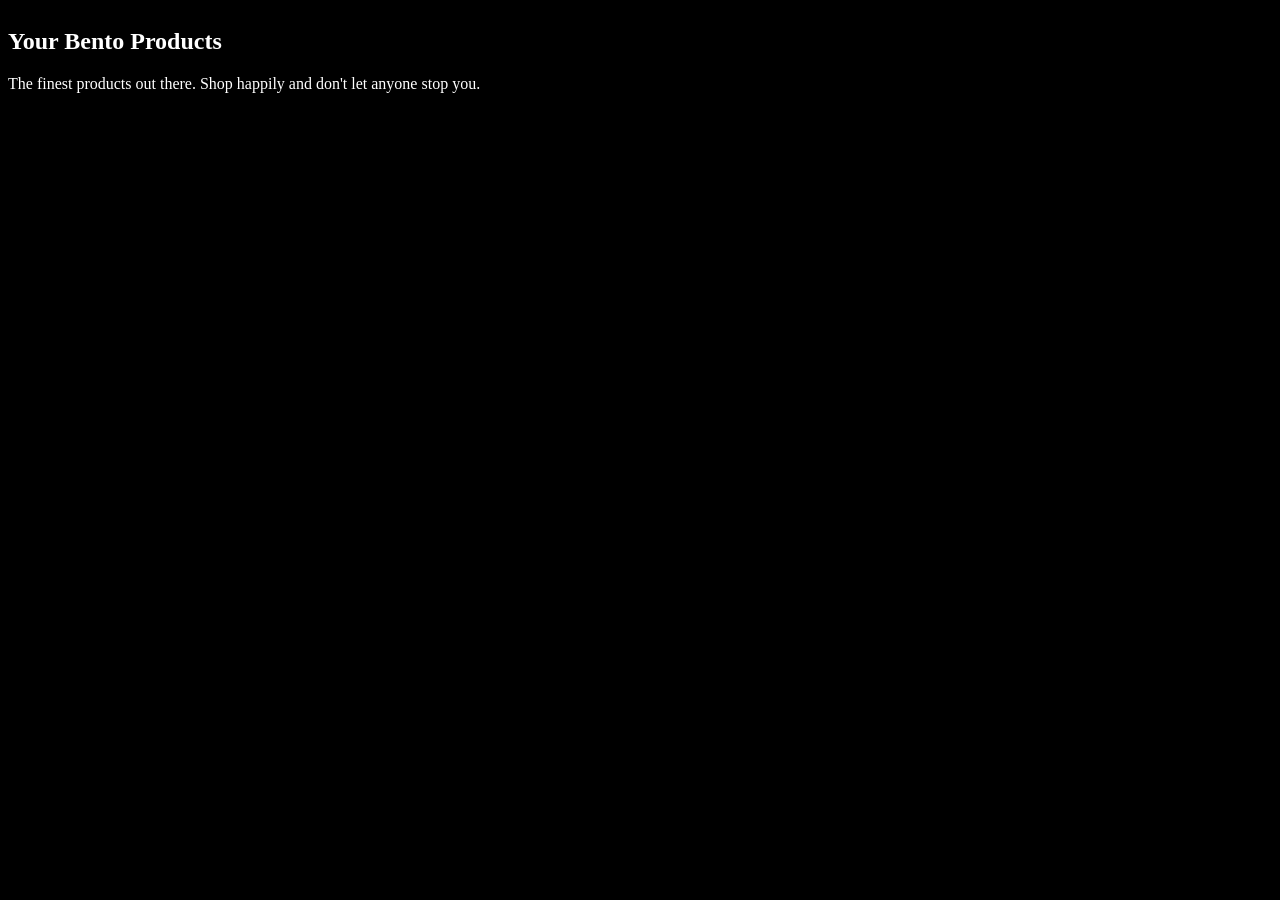
==== pages/bento-grid.html @ be99105d "push" ====
<!DOCTYPE html>
<html lang="en">
<head>
  <meta charset="UTF-8">
  <meta name="viewport" content="width=device-width, initial-scale=1.0">
  <link rel="stylesheet" href="../style.css">
  <title>Document</title>
</head>
<body>
   <article class="product-section">
    <h1>Your Bento Products</h1>
    <p>The finest products out there. Shop happily and don't let anyone stop you.</p>
    <div class="bento-grid">

      <div class="card card-1">
        <div class="card-media"></div>
        <div class="card-body">
          <h3 class="card-title"></h3>
          <p class="card-description"></p>
          <div class="card-meta"></div>
          <card-actions></card-actions>
        </div>
      </div>
      <div class="card card-2">
        <div class="card-media"></div>
        <div class="card-body">
          <h3 class="card-title"></h3>
          <p class="card-description"></p>
          <div class="card-meta"></div>
          <card-actions></card-actions>
        </div>
      </div>
      <div class="card card-3">
        <div class="card-media"></div>
        <div class="card-body">
          <h3 class="card-title"></h3>
          <p class="card-description"></p>
          <div class="card-meta"></div>
          <card-actions></card-actions>
        </div>
      </div>
      <div class="card card-4">
        <div class="card-media"></div>
        <div class="card-body">
          <h3 class="card-title"></h3>
          <p class="card-description"></p>
          <div class="card-meta"></div>
          <card-actions></card-actions>
        </div>
      </div>
      <div class="card card-5">
        <div class="card-media"></div>
        <div class="card-body">
          <h3 class="card-title"></h3>
          <p class="card-description"></p>
          <div class="card-meta"></div>
          <card-actions></card-actions>
        </div>
      </div>
      <div class="card card-6">
        <div class="card-media"></div>
        <div class="card-body">
          <h3 class="card-title"></h3>
          <p class="card-description"></p>
          <div class="card-meta"></div>
          <card-actions></card-actions>
        </div>
      </div>
      <div class="card card-7">
        <div class="card-media"></div>
        <div class="card-body">
          <h3 class="card-title"></h3>
          <p class="card-description"></p>
          <div class="card-meta"></div>
          <card-actions></card-actions>
        </div>
      </div>
      <div class="card card-8">
        <div class="card-media"></div>
        <div class="card-body">
          <h3 class="card-title"></h3>
          <p class="card-description"></p>
          <div class="card-meta"></div>
          <card-actions></card-actions>
        </div>
      </div>
      <div class="card card-9">
        <div class="card-media"></div>
        <div class="card-body">
          <h3 class="card-title"></h3>
          <p class="card-description"></p>
          <div class="card-meta"></div>
          <card-actions></card-actions>
        </div>
      </div>
      <div class="card card-10">
        <div class="card-media"></div>
        <div class="card-body">
          <h3 class="card-title"></h3>
          <p class="card-description"></p>
          <div class="card-meta"></div>
          <card-actions></card-actions>
        </div>
      </div>
      <div class="card card-11">
        <div class="card-media"></div>
        <div class="card-body">
          <h3 class="card-title"></h3>
          <p class="card-description"></p>
          <div class="card-meta"></div>
          <card-actions></card-actions>
        </div>
      </div>
      <div class="card card-12">
        <div class="card-media"></div>
        <div class="card-body">
          <h3 class="card-title"></h3>
          <p class="card-description"></p>
          <div class="card-meta"></div>
          <card-actions></card-actions>
        </div>
      </div>
    </div>
  </article>
</body>
</html>
---- style.css ----
/* 
 _______  _______  _______ _________
(  ____ )(  ___  )(  ___  )\__   __/
| (    )|| (   ) || (   ) |   ) (   
| (____)|| |   | || |   | |   | |   
|     __)| |   | || |   | |   | |   
| (\ (   | |   | || |   | |   | |   
| ) \ \__| (___) || (___) |   | |   
|/   \__/(_______)(_______)   )_(   
*/


:root {
  --bp-mobile: 768px;
  --bp-tablet: 1024px;
  --bp-desktop: 1268px;
}

/* 
____    ___   ____   _  _
|| ))  // \\  || \\  \\//
||=)  ((   )) ||  ))  )/ 
||_))  \\_//  ||_//  //  
*/

body {
  background: black;
  color: white;
  display: flex;
  flex-flow: column nowrap;
}



/* 
______  ____  __  ______
| || | ||    (( \ | || |
  ||   ||==   \\    ||  
  ||   ||___ \_))   ||  
*/

section#ownthing {
  margin-block: 5vh;

  border: 2px solid #00f0ff;
  box-shadow: 0 0 15px #00f0ff;
  /* 
  STRONGER GLOW

    border: 2px solid #00f0ff;
    box-shadow:
      0 0 5px #00f0ff,
      0 0 15px #00f0ff,
      0 0 30px #00f0ff;
  */

  display: inline-flex;
  width: min-content;
  min-width: min-content;

  flex-flow: column nowrap;

  & .article {
    width: max-content;
  }
}

/* desktop */
@media (max-width: 1024px) {
  
}

/* tablets */
@media (min-width: 768px) and (max-width: 1024px) {
  
}

/* mobile */
@media (max-width: 768px) {

}



/* 
       _           _                        
      ( )_        (_ )  _                   
  ___ | ,_) _   _  | | (_)  ___     __      
/',__)| |  ( ) ( ) | | | |/' _ `\ /'_ `\    
\__, \| |_ | (_) | | | | || ( ) |( (_) |    
(____/`\__)`\__, |(___)(_)(_) (_)`\__  |    
           ( )_| |               ( )_) |    
           `\___/'                \___/'    
 _             _    _                       
( )           ( )_ ( )_                     
| |_    _   _ | ,_)| ,_)   _     ___    ___ 
| '_`\ ( ) ( )| |  | |   /'_`\ /' _ `\/',__)
| |_) )| (_) || |_ | |_ ( (_) )| ( ) |\__, \
(_,__/'`\___/'`\__)`\__)`\___/'(_) (_)(____/
*/
.button {
  transform: translateY(0);
  transition: transform 0.25s ease;
}

.button:hover {
  transform: translateY(-5px);
}
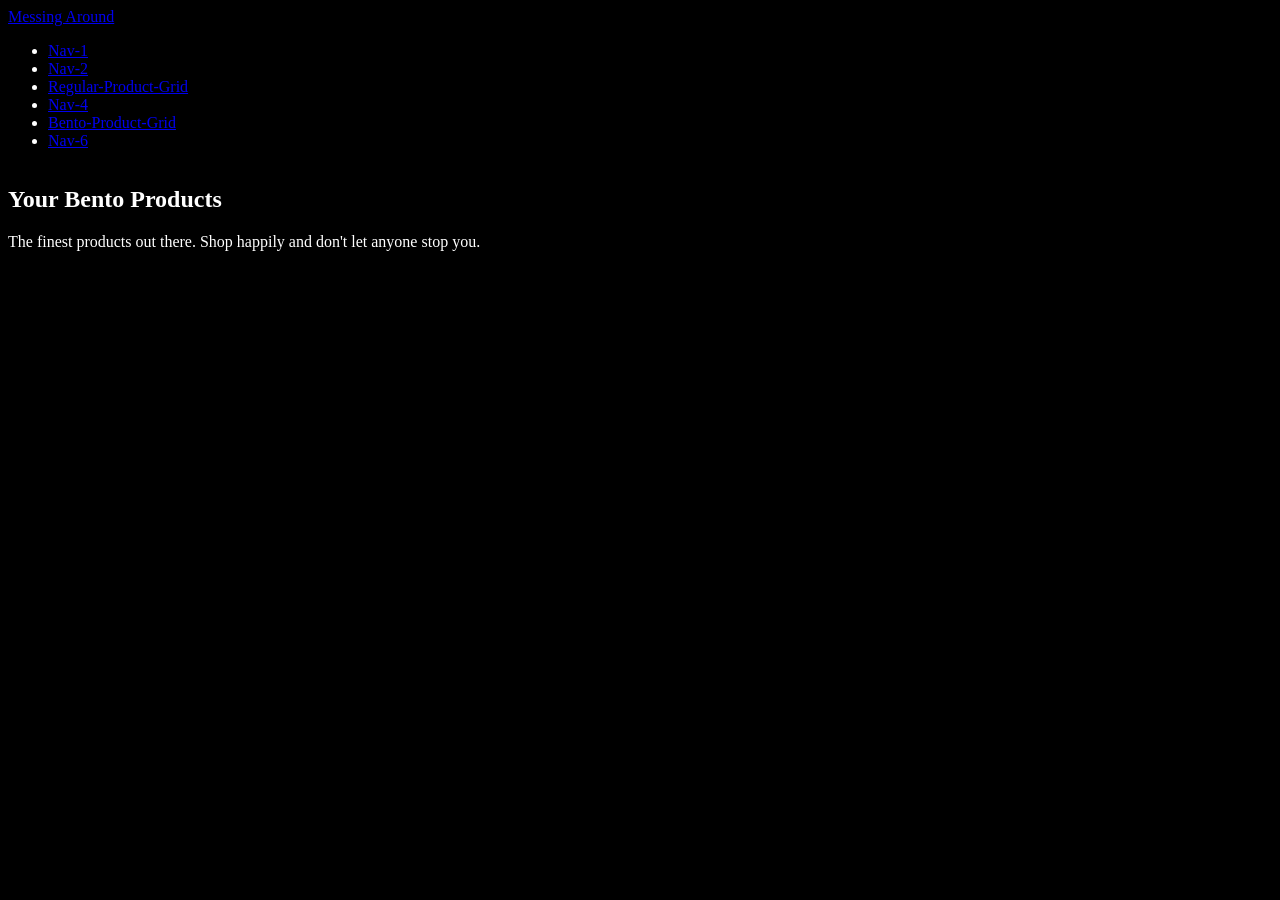
==== commit 9a0d5d00: "hdd" ====
--- a/pages/bento-grid.html
+++ b/pages/bento-grid.html
@@ -1,13 +1,33 @@
 <!DOCTYPE html>
 <html lang="en">
+
 <head>
   <meta charset="UTF-8">
   <meta name="viewport" content="width=device-width, initial-scale=1.0">
+
   <link rel="stylesheet" href="../style.css">
+  <link rel="stylesheet" href="bento-grid.css">
   <title>Document</title>
 </head>
+
 <body>
-   <article class="product-section">
+
+  <header>
+    <a href="../index.html">Messing Around</a>
+
+    <nav>
+      <ul>
+        <li><a href="#">Nav-1</a></li>
+        <li><a href="#">Nav-2</a></li>
+        <li><a class="active-page" href="regular-grid.html">Regular-Product-Grid</a></li>
+        <li><a href="#">Nav-4</a></li>
+        <li><a href="#">Bento-Product-Grid</a></li>
+        <li><a href="#">Nav-6</a></li>
+      </ul>
+    </nav>
+  </header>
+
+  <article class="product-section">
     <h1>Your Bento Products</h1>
     <p>The finest products out there. Shop happily and don't let anyone stop you.</p>
     <div class="bento-grid">
@@ -123,4 +143,5 @@
     </div>
   </article>
 </body>
+
 </html>
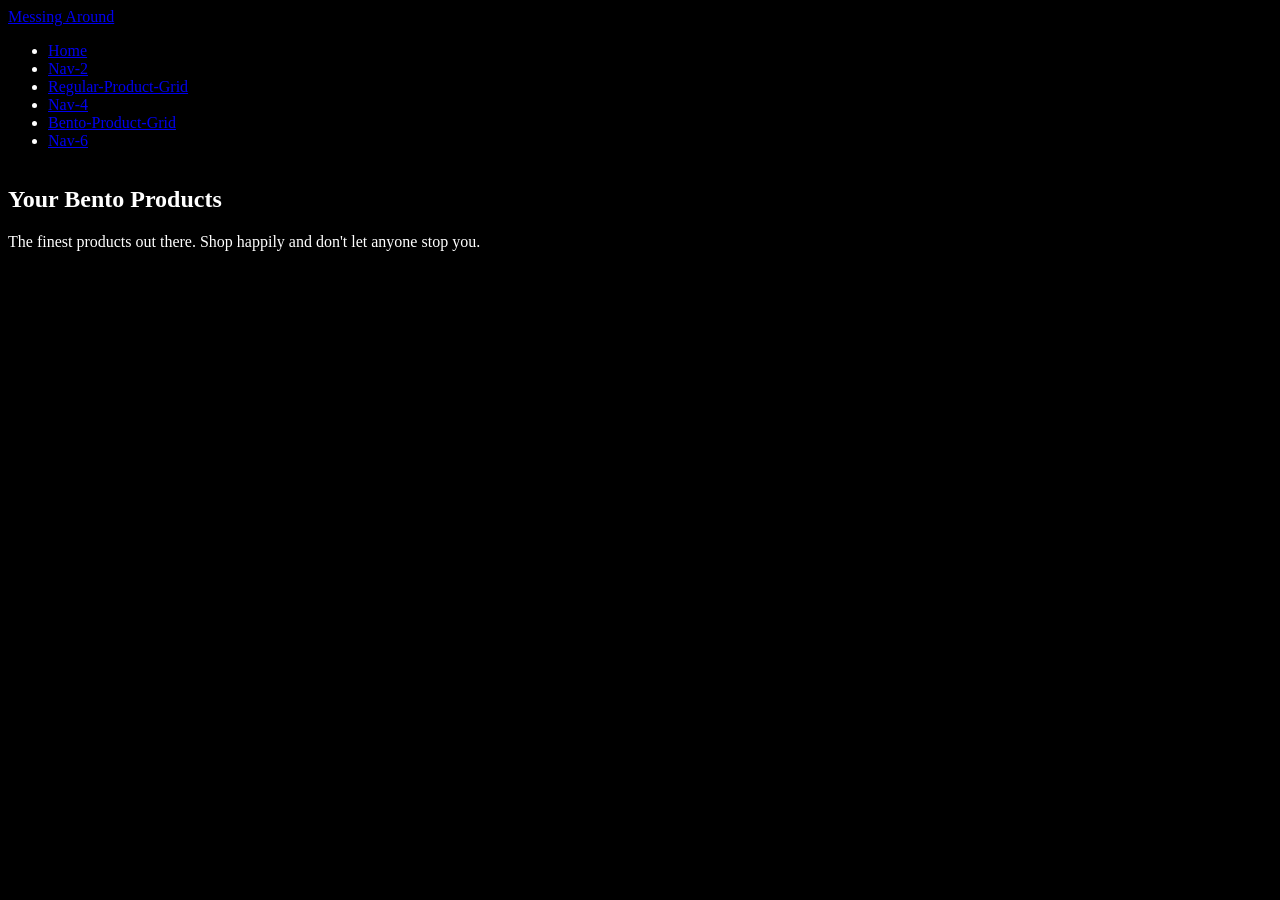
==== commit 8ce85644: "push" ====
--- a/pages/bento-grid.html
+++ b/pages/bento-grid.html
@@ -12,16 +12,16 @@
 
 <body>
 
-  <header>
+  <header class="main-nav">
     <a href="../index.html">Messing Around</a>
 
     <nav>
       <ul>
-        <li><a href="#">Nav-1</a></li>
+        <li><a href="../index.html">Home</a></li>
         <li><a href="#">Nav-2</a></li>
-        <li><a class="active-page" href="regular-grid.html">Regular-Product-Grid</a></li>
+        <li><a href="regular-grid.html">Regular-Product-Grid</a></li>
         <li><a href="#">Nav-4</a></li>
-        <li><a href="#">Bento-Product-Grid</a></li>
+        <li><a class="active-page" href="#">Bento-Product-Grid</a></li>
         <li><a href="#">Nav-6</a></li>
       </ul>
     </nav>
